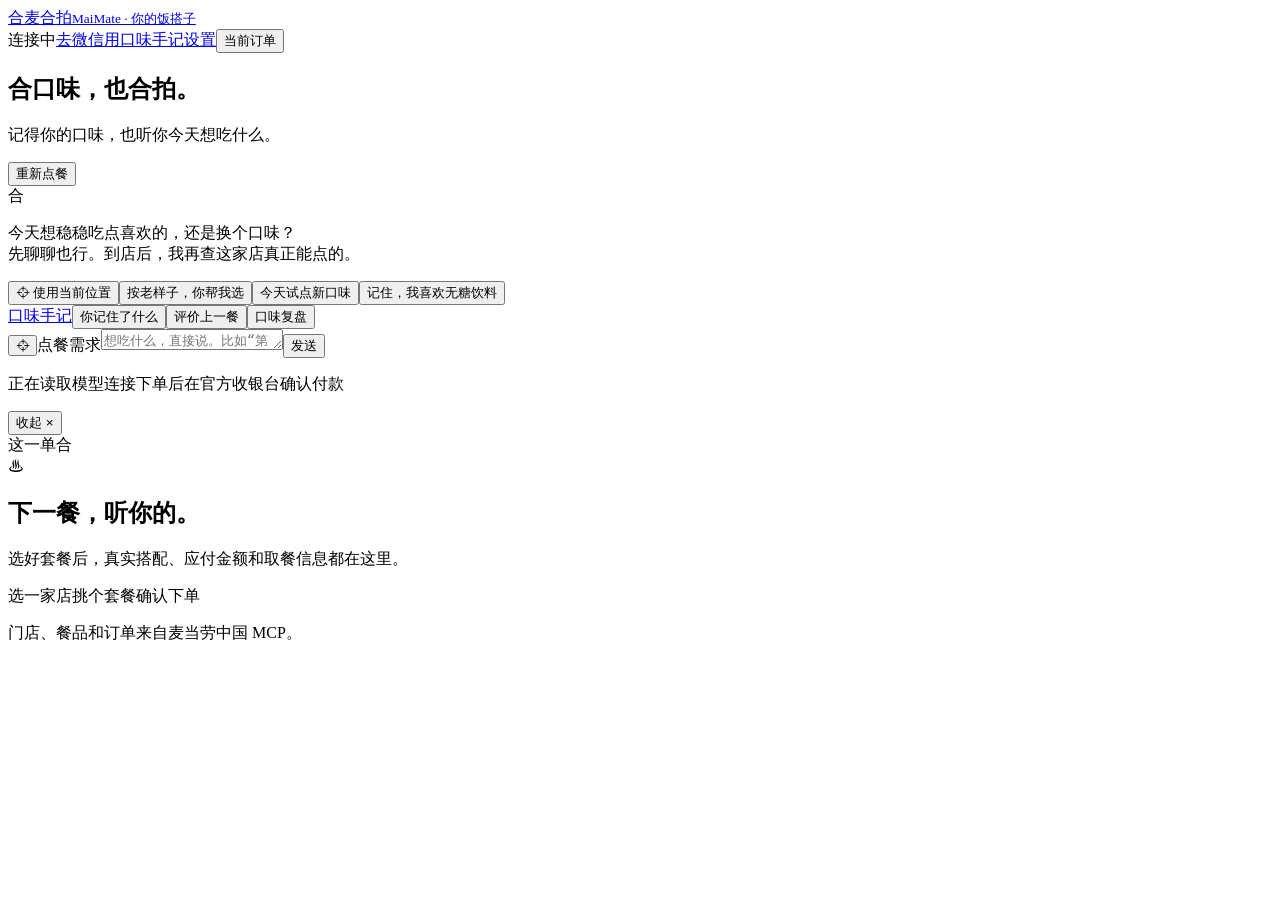
==== 麦合拍MaiMate/web/index.html @ d8de95d8 "Rename to 麦合拍 MaiMate and add taste feedback and companion chat" ====
<!doctype html>
<html lang="zh-CN">
<head><meta charset="utf-8"><meta name="viewport" content="width=device-width, initial-scale=1"><meta name="theme-color" content="#C82028"><title>麦合拍 MaiMate · 你的饭搭子</title><link rel="stylesheet" href="/agent.css"><script src="/app.js" defer></script></head>
<body>
<header class="app-header"><a class="brand" href="/"><span class="brand-icon">合</span><span>麦合拍<small>MaiMate · 你的饭搭子</small></span></a><nav><span class="live-state" id="connection" role="status">连接中</span><a href="/weixin" class="nav-weixin">去微信用</a><a href="/memory">口味手记</a><a href="/settings">设置</a><button id="mobileTicket" class="ticket-toggle" aria-controls="orderPane">当前订单</button></nav></header>
<main class="agent-layout">
<section class="conversation" aria-label="点餐对话">
<div class="chat-top"><div><h1>合口味，也合拍。</h1><p>记得你的口味，也听你今天想吃什么。</p></div><button id="newOrder" class="quiet-button">重新点餐</button></div>
<div id="chatLog" class="chat-log" role="log" aria-live="polite" aria-relevant="additions">
<article class="message assistant"><span class="avatar" aria-hidden="true">合</span><div class="bubble"><p>今天想稳稳吃点喜欢的，还是换个口味？<br>先聊聊也行。到店后，我再查这家店真正能点的。</p><div class="starter-actions"><button id="locateStart" class="locate-start">⌖ 使用当前位置</button><button data-message="按老样子推荐">按老样子，你帮我选</button><button data-message="换换口味">今天试点新口味</button><button data-message="记住，我喜欢无糖饮料">记住，我喜欢无糖饮料</button></div></div></article>
</div>
<div class="composer-wrap"><div class="memory-strip"><a href="/memory" id="memoryHint">口味手记</a><button class="quiet-button" data-message="我的偏好">你记住了什么</button><button class="quiet-button" data-message="评价上一餐">评价上一餐</button><button class="quiet-button" data-message="口味复盘">口味复盘</button></div><div id="activity" class="activity" role="status"></div><form id="chatForm" class="composer"><button id="locateButton" type="button" class="location-button" aria-label="使用当前位置" title="授权本次定位">⌖</button><label class="sr-only" for="chatInput">点餐需求</label><textarea id="chatInput" rows="1" maxlength="2000" placeholder="想吃什么，直接说。比如“第二个，饮料换无糖”"></textarea><button id="sendButton" class="send-button" type="submit" aria-label="发送需求">发送</button></form><p class="composer-note"><span id="modelState">正在读取模型连接</span><span>下单后在官方收银台确认付款</span></p></div>
</section>
<aside class="order-pane" id="orderPane" aria-label="当前订单"><button id="closeTicket" class="close-ticket" aria-label="收起当前订单">收起 ×</button><div class="ticket"><div class="ticket-band"><span>这一单</span><span class="ticket-mark" aria-hidden="true">合</span></div><div class="ticket-body" id="ticketBody"><div class="empty-ticket"><span class="order-symbol" aria-hidden="true">♨</span><h2>下一餐，听你的。</h2><p>选好套餐后，真实搭配、应付金额和取餐信息都在这里。</p><div class="ticket-flow"><span>选一家店</span><i></i><span>挑个套餐</span><i></i><span>确认下单</span></div></div></div><div class="ticket-teeth"></div></div><p class="order-footnote">门店、餐品和订单来自麦当劳中国 MCP。</p></aside>
</main></body></html>
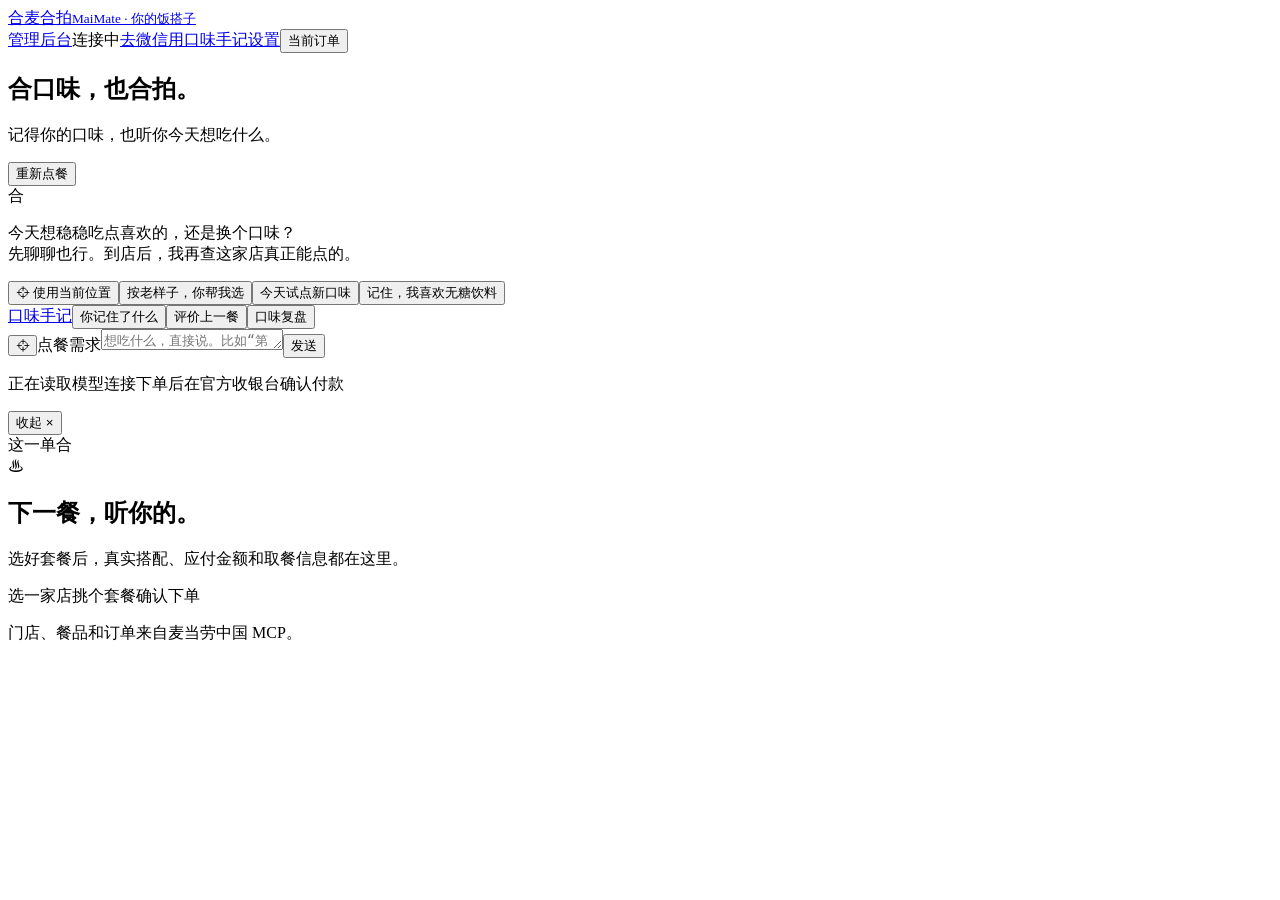
==== commit c4213a4c: "Make Weixin ordering more adaptive and add private dining analytics" ====
--- a/麦合拍MaiMate/web/index.html
+++ b/麦合拍MaiMate/web/index.html
@@ -2,7 +2,7 @@
 <html lang="zh-CN">
 <head><meta charset="utf-8"><meta name="viewport" content="width=device-width, initial-scale=1"><meta name="theme-color" content="#C82028"><title>麦合拍 MaiMate · 你的饭搭子</title><link rel="stylesheet" href="/agent.css"><script src="/app.js" defer></script></head>
 <body>
-<header class="app-header"><a class="brand" href="/"><span class="brand-icon">合</span><span>麦合拍<small>MaiMate · 你的饭搭子</small></span></a><nav><span class="live-state" id="connection" role="status">连接中</span><a href="/weixin" class="nav-weixin">去微信用</a><a href="/memory">口味手记</a><a href="/settings">设置</a><button id="mobileTicket" class="ticket-toggle" aria-controls="orderPane">当前订单</button></nav></header>
+<header class="app-header"><a class="brand" href="/"><span class="brand-icon">合</span><span>麦合拍<small>MaiMate · 你的饭搭子</small></span></a><nav><a href="/">管理后台</a><span class="live-state" id="connection" role="status">连接中</span><a href="/weixin" class="nav-weixin">去微信用</a><a href="/memory">口味手记</a><a href="/settings">设置</a><button id="mobileTicket" class="ticket-toggle" aria-controls="orderPane">当前订单</button></nav></header>
 <main class="agent-layout">
 <section class="conversation" aria-label="点餐对话">
 <div class="chat-top"><div><h1>合口味，也合拍。</h1><p>记得你的口味，也听你今天想吃什么。</p></div><button id="newOrder" class="quiet-button">重新点餐</button></div>
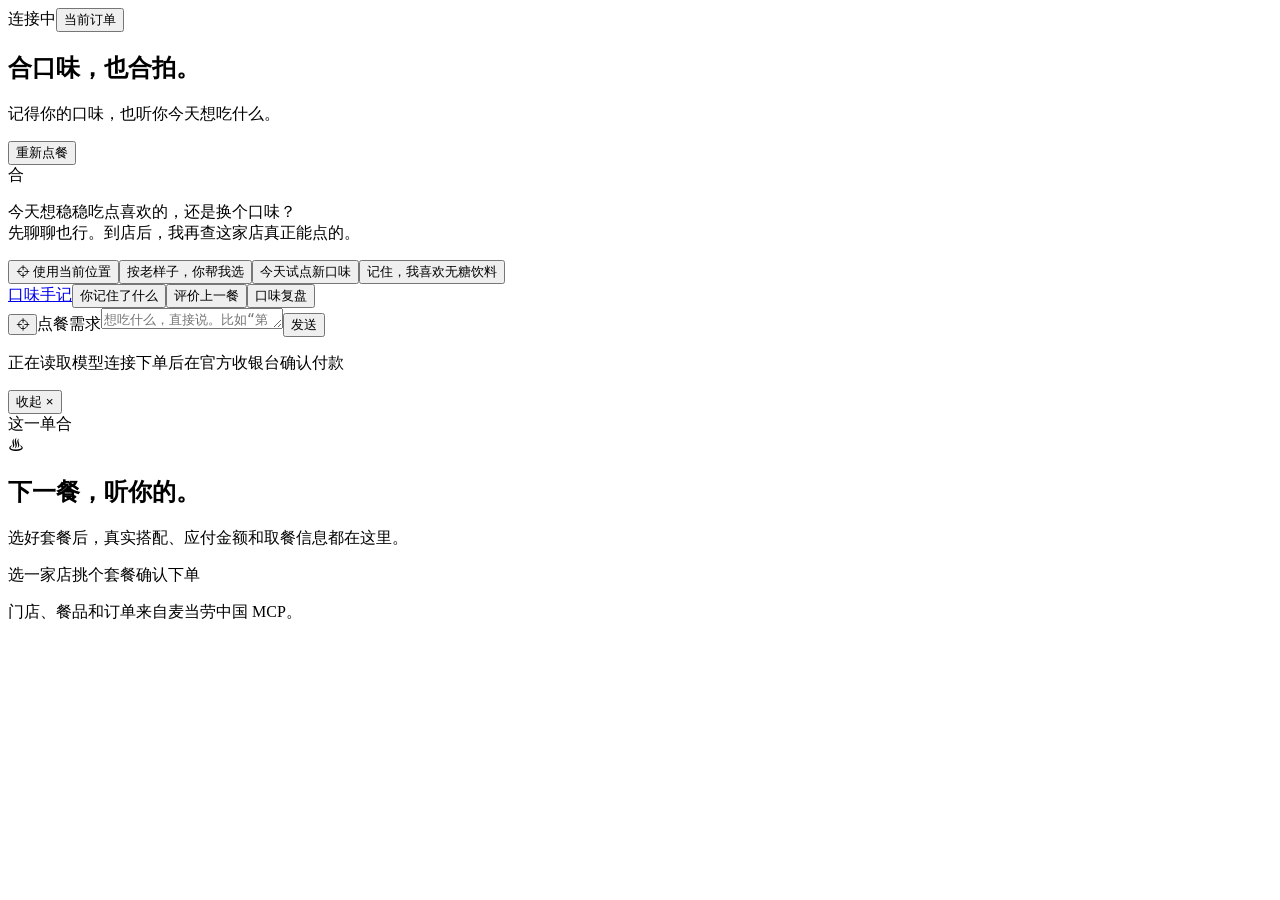
==== commit 4b1d545f: "Keep shared management navigation across all pages" ====
--- a/麦合拍MaiMate/web/index.html
+++ b/麦合拍MaiMate/web/index.html
@@ -1,8 +1,10 @@
 <!doctype html>
 <html lang="zh-CN">
-<head><meta charset="utf-8"><meta name="viewport" content="width=device-width, initial-scale=1"><meta name="theme-color" content="#C82028"><title>麦合拍 MaiMate · 你的饭搭子</title><link rel="stylesheet" href="/agent.css"><script src="/app.js" defer></script></head>
-<body>
-<header class="app-header"><a class="brand" href="/"><span class="brand-icon">合</span><span>麦合拍<small>MaiMate · 你的饭搭子</small></span></a><nav><a href="/">管理后台</a><span class="live-state" id="connection" role="status">连接中</span><a href="/weixin" class="nav-weixin">去微信用</a><a href="/memory">口味手记</a><a href="/settings">设置</a><button id="mobileTicket" class="ticket-toggle" aria-controls="orderPane">当前订单</button></nav></header>
+<head><meta charset="utf-8"><meta name="viewport" content="width=device-width, initial-scale=1"><meta name="theme-color" content="#C82028"><title>麦合拍 MaiMate · 你的饭搭子</title><link rel="stylesheet" href="/agent.css"><script src="/app.js" defer></script><link rel="stylesheet" href="/navigation.css"></head>
+<body class="workspace workspace-chat">
+<!-- workspace-navigation -->
+<div class="workspace-content" id="workspace-content" tabindex="-1">
+<header class="chat-toolbar"><span class="live-state" id="connection" role="status">连接中</span><button id="mobileTicket" class="ticket-toggle" aria-controls="orderPane">当前订单</button></header>
 <main class="agent-layout">
 <section class="conversation" aria-label="点餐对话">
 <div class="chat-top"><div><h1>合口味，也合拍。</h1><p>记得你的口味，也听你今天想吃什么。</p></div><button id="newOrder" class="quiet-button">重新点餐</button></div>
@@ -12,4 +14,4 @@
 <div class="composer-wrap"><div class="memory-strip"><a href="/memory" id="memoryHint">口味手记</a><button class="quiet-button" data-message="我的偏好">你记住了什么</button><button class="quiet-button" data-message="评价上一餐">评价上一餐</button><button class="quiet-button" data-message="口味复盘">口味复盘</button></div><div id="activity" class="activity" role="status"></div><form id="chatForm" class="composer"><button id="locateButton" type="button" class="location-button" aria-label="使用当前位置" title="授权本次定位">⌖</button><label class="sr-only" for="chatInput">点餐需求</label><textarea id="chatInput" rows="1" maxlength="2000" placeholder="想吃什么，直接说。比如“第二个，饮料换无糖”"></textarea><button id="sendButton" class="send-button" type="submit" aria-label="发送需求">发送</button></form><p class="composer-note"><span id="modelState">正在读取模型连接</span><span>下单后在官方收银台确认付款</span></p></div>
 </section>
 <aside class="order-pane" id="orderPane" aria-label="当前订单"><button id="closeTicket" class="close-ticket" aria-label="收起当前订单">收起 ×</button><div class="ticket"><div class="ticket-band"><span>这一单</span><span class="ticket-mark" aria-hidden="true">合</span></div><div class="ticket-body" id="ticketBody"><div class="empty-ticket"><span class="order-symbol" aria-hidden="true">♨</span><h2>下一餐，听你的。</h2><p>选好套餐后，真实搭配、应付金额和取餐信息都在这里。</p><div class="ticket-flow"><span>选一家店</span><i></i><span>挑个套餐</span><i></i><span>确认下单</span></div></div></div><div class="ticket-teeth"></div></div><p class="order-footnote">门店、餐品和订单来自麦当劳中国 MCP。</p></aside>
-</main></body></html>
+</main></div></body></html>
